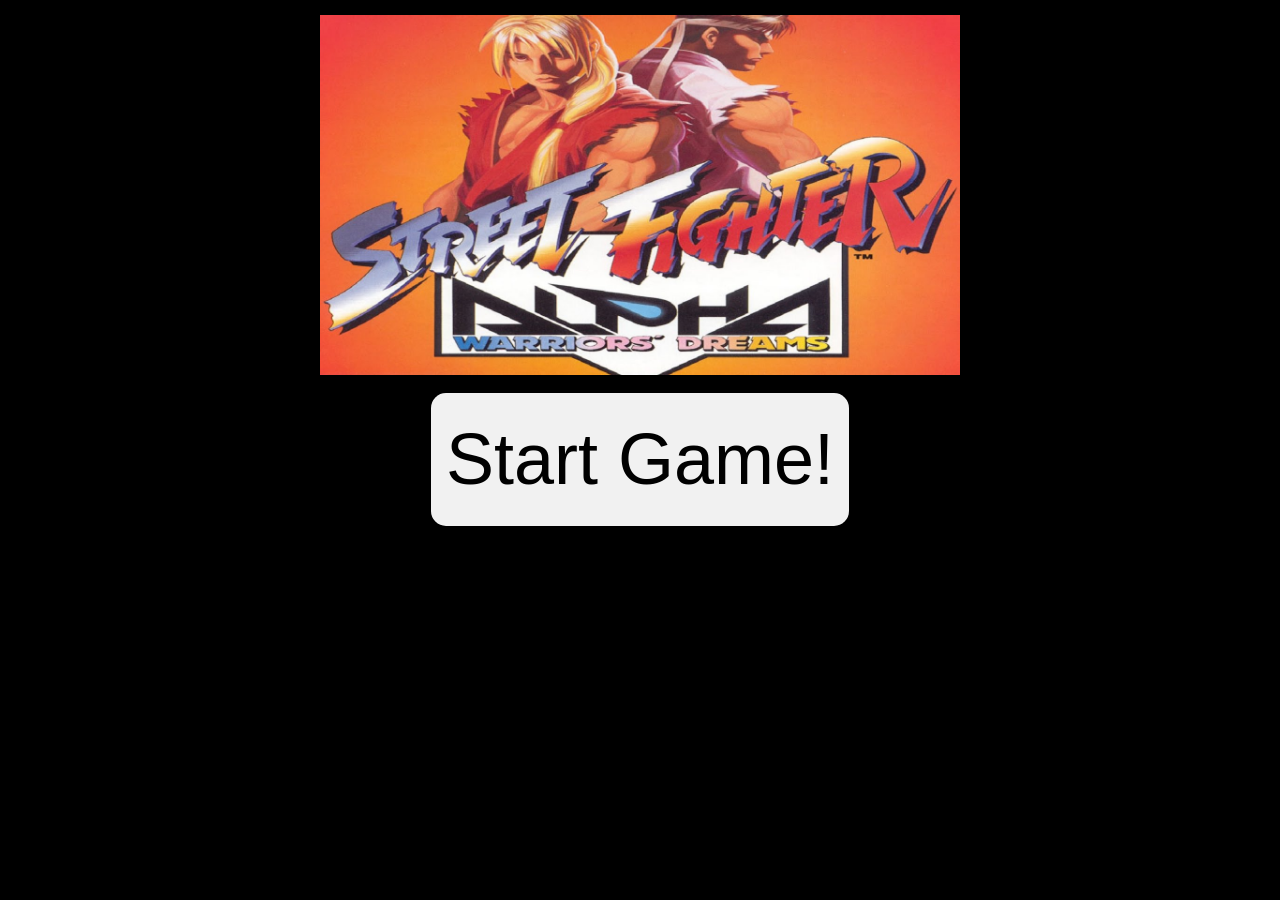
==== default.htm @ 881dcfd1 "oyun dosyaları ıslendı" ====
<!DOCTYPE html>
<html lang="en-us">
<head>
    <meta charset="utf-8">
    <title>Street Fighter Alpha - Web</title>
    <link rel="StyleSheet" type="text/css" href="css/sfa.css" />
</head>
<body>
    <div id="pnlStage" class="stage" style="width:768px;">
        <script type="text/javascript">
            function OnStageImagesLoaded() {}
        </script>
        <div id="pnlDebugModal" class="debug-modal" style="display: none">
            <div class="modal-header">
                <span class="title">Street Fighter Alpha</span>
                <span class="close">
						<button class="close-button" id="cmdCloseDebugModal">Close</button>
					</span>
            </div>
            <div class="modal-body">
                <div>
                    <div class="tab-menu">
                        <span class="subtitle tab selected"><button id="cmdMain">Main</button></span>
                        <span class="subtitle tab"><button id="cmdQuickMatch">Quick Match</button></span>
                        <span class="subtitle tab"><button id="cmdProjectileEditor">Projectile Editor</button></span>
                        <span class="subtitle tab"><button id="cmdOther">Other</button></span>
                    </div>
                    <div class="debug-main-container" id="pnlMainContainer" style="">
                        <div>
                            <label for="chkDamage"><input id="chkDamage" type="checkbox" /> Disable all damage</label>
                            <div>
                                <div id="pnlJoystick" style="display: none">
                                    <h3>Joystick:</h3>
                                    <label for="chkUserController"><input type="checkbox" id="chkUserController" /> Use joystick</label>
                                    <div><em>Click on a control then press a button on the joypad to change it (ESC to cancel)</em></div>
                                    <div>
                                        <ul class="joypad-mappings">
                                            <li id="liJoyPadCoin">[<span id="spnJoyPadCoin">?</span>] - Insert coin <button>cancel</button></li>
                                            <li id="liJoyPadStart">[<span id="spnJoyPadStart">?</span>] - Start <button>cancel</button></li>
                                            <li id="liJoyPadHP">[<span id="spnJoyPadHP">?</span>] - Hard punch <button>cancel</button></li>
                                            <li id="liJoyPadMP">[<span id="spnJoyPadMP">?</span>] - Medium punch <button>cancel</button></li>
                                            <li id="liJoyPadLP">[<span id="spnJoyPadLP">?</span>] - Light punch <button>cancel</button></li>
                                            <li id="liJoyPadHK">[<span id="spnJoyPadHK">?</span>] - Hard kick <button>cancel</button></li>
                                            <li id="liJoyPadMK">[<span id="spnJoyPadMK">?</span>] - Medium kick <button>cancel</button></li>
                                            <li id="liJoyPadLK">[<span id="spnJoyPadLK">?</span>] - Light kick <button>cancel</button></li>
                                            <li id="liJoyPadL">[<span id="spnJoyPadL">?</span>] - Left <button>cancel</button></li>
                                            <li id="liJoyPadR">[<span id="spnJoyPadR">?</span>] - Right <button>cancel</button></li>
                                            <li id="liJoyPadU">[<span id="spnJoyPadU">?</span>] - Jump <button>cancel</button></li>
                                            <li id="liJoyPadD">[<span id="spnJoyPadD">?</span>] - Crouch <button>cancel</button></li>
                                        </ul>
                                    </div>
                                </div>
                                <h3 class="error" id="pnlNoJoystick">
                                    <strong>Joystick not detected <small><em>(try pressing a button first)</em></small></strong>
                                </h3>
                                <div id="pnlKeyboardKeys">
                                    <h3>Keyboard keys:</h3>
                                    <ul>
                                        <li>[O] - pause (press repeatedly to advance 1 frame)</li>
                                        <li>[P] - resume</li>
                                        <li>[CTRL] - Insert coin</li>
                                        <li>[ENTER] - Start</li>
                                        <li>[A] - Hard punch</li>
                                        <li>[S] - Medium punch</li>
                                        <li>[D] - Light punch</li>
                                        <li>[Z] - Hard kick</li>
                                        <li>[X] - Medium kick</li>
                                        <li>[C] - Light kick</li>
                                        <li>[← → ↑ ↓] - Move, Jump, Crouch</li>
                                    </ul>
                                </div>
                            </div>
                        </div>
                    </div>
                    <div class="debug-qm-container" id="pnlQuickMenuContainer" style="display: none">
                        <div class="debug-qm-stage-selector-container">
                            <div class="debug-qm-stage-selector">
                                <span>STAGE</span>
                            </div>
                        </div>
                        <div class="debug-qm-teams-container">
                            <div class="debug-qm-team">
                                <span>TEAM 1 (Your team)</span>
                                <div class="player-selectors-container" id="pnlTeam1PlayerSelectors"></div>
                                <div class="debug-qm-team-controls">
                                    <button id="cmdAddPlayerSelectorTeam1">Add Another</button>
                                    <button id="cmdRemovePlayerSelectorTeam1">Remove</button>
                                </div>
                            </div>
                            <div class="debug-qm-team">
                                <span>TEAM 2</span>
                                <div class="player-selectors-container" id="pnlTeam2PlayerSelectors"></div>
                                <div class="debug-qm-team-controls">
                                    <button id="cmdAddPlayerSelectorTeam2">Add Another</button>
                                    <button id="cmdRemovePlayerSelectorTeam2">Remove</button>
                                </div>
                            </div>
                        </div>
                        <div class="debug-qm-details">
                            <div>Match will be...</div>
                            <span class="team-desc" id="team1Desc"></span>
                            <span>vs.</span>
                            <span class="team-desc" id="team2Desc"></span>
                            <span class="stage-desc" id="stageDesc"></span>
                            <div class="debug-qm-controls">
                                <button id="cmdStartQuickMatch">Start Quick Match!</button>
                                <button id="cmdStartPracticeMatch">Practice (no AI)</button>
                            </div>
                        </div>
                    </div>
                    <div class="debug-pe-container" id="pnlPEContainer" style="display: none">
                        <button id="cmdLoadProjectiles">Load projectiles (player 1)</button>
                        <!--suppress HtmlFormInputWithoutLabel -->
                        <select class="item-row" id="ddlProjectiles"></select>
                        <div id="pnlProjectileData">
                            <div class="item-row">
                                <div class="label">Name:</div>
                                <div class="input"><span id="txtProjectileName">???</span></div>
                            </div>
                            <div class="item-row">
                                <div class="label">Juggle:</div>
                                <div class="input">
                                    <!--suppress HtmlFormInputWithoutLabel -->
                                    <input type="checkbox" id="chkCanJuggle"/>
                                </div>
                            </div>
                            <div class="item-row">
                                <div class="label">Max hits:</div>
                                <div class="input">
                                    <!--suppress HtmlFormInputWithoutLabel -->
                                    <input id="txtProjectileMaxHits"/>
                                </div>
                            </div>
                            <div class="item-row">
                                <div class="label">Delay:</div>
                                <div class="input">
                                    <!--suppress HtmlFormInputWithoutLabel -->
                                    <input id="txtProjectileHitDelay" />
                                </div>
                            </div>
                            <div class="item-row">
                                <div class="label">Flags:</div>
                                <div class="input-multi">
                                    <!--suppress HtmlFormInputWithoutLabel -->
                                    <input type="hidden" id="txtProjectileComboFlags" />
                                    <div class="projectile-flags">
                                        <label><input type="checkbox" id="chkProjectileFlag2" />2: BLUE_FIRE_ON_FIRST_HIT</label>
                                        <label><input type="checkbox" id="chkProjectileFlag4" />4: RED_FIRE_ON_MAX_HIT</label>
                                        <label><input type="checkbox" id="chkProjectileFlag8" />8: RED_FIRE_SOUND_ON_MAX_HIT</label>
                                        <label><input type="checkbox" id="chkProjectileFlag16" />16: SHORT_DELAY_ON_FIRST_HIT</label>
                                        <label><input type="checkbox" id="chkProjectileFlag32" />32: KNOCKDOWN_ON_MAX_HIT</label>
                                    </div>
                                </div>
                            </div>
                            <div class="item-row">
                                <div class="label">Vx:</div>
                                <div class="input">
                                    <!--suppress HtmlFormInputWithoutLabel -->
                                    <input id="txtProjectileXSpeed" />
                                </div>
                            </div>
                            <div class="item-row">
                                <div class="label">Vy:</div>
                                <div class="input">
                                    <!--suppress HtmlFormInputWithoutLabel -->
                                    <input id="txtProjectileYSpeed" />
                                </div>
                            </div>
                            <div class="item-row">
                                <div class="label">&nbsp;</div>
                                <div class="input">
                                    <button id="cmdSaveProjectileData">Save</button>
                                    <span class="error">FYI: Settings are reset after each match!</span>
                                </div>
                            </div>
                        </div>
                    </div>
                    <div class="debug-other-container" id="pnlOtherContainer" style="display: none">
                        <button class="reset-game" id="cmdResetGame">Reset Game</button>
                    </div>
                </div>
            </div>
        </div>
        <div id="pnlDimBackground" class="dimBackground" style="display:none">&nbsp;</div>
        <div id="pnlLoadingProgress" class="loadingBackground" style="display:none"></div>
        <img onload="OnStageImagesLoaded()" id="bg0" style="left:0px" />
        <img onload="OnStageImagesLoaded()" id="bg1" style="left:0px" />
        <!--<div class="time"></div>-->
        <!--<div class="overlay"></div>-->
        <div id="pnlTeam1" class="team team1" style="display:none">
            <div id="pnlHealthbarTeam1" class="health-bar"></div>
            <div id="portriatTeam1" class="portriat"></div>
            <div id="nameTeam1" class="name"></div>
        </div>
        <div id="pnlEnergyBarTeam1Container" class="team1-energy-bar-container">
            <div id="pnlEnergyBarTeam1" class="energy-bar"></div>
        </div>
        <div id="pnlTeam2" class="team team2" style="display:none">
            <div id="pnlHealthbarTeam2" class="health-bar"></div>
            <div id="portriatTeam2" class="portriat"></div>
            <div id="nameTeam2" class="name"></div>
        </div>
        <div id="pnlEnergyBarTeam2Container" class="team2-energy-bar-container">
            <div id="pnlEnergyBarTeam2" class="energy-bar"></div>
        </div>
        <div id="pnlText" class="Text"></div>
        <div id="pnlTeam1ComboText" class="Text"></div>
        <div id="pnlTeam1NbHitsText" class="Text"></div>
        <div id="pnlTeam2ComboText" class="Text"></div>
        <div id="pnlTeam2NbHitsText" class="Text"></div>
        <div class="Announce">
            <span style="display:none;" id="pnlFight" class="Fight">&nbsp;</span>
            <br />
            <span style="display:none;" id="pnlRoundNumber" class="RoundNumber">&nbsp;</span>
            <br />
            <span style="display:none;" id="pnlRound" class="Round">&nbsp;</span>
            <br />
            <span style="display:none;" id="pnlPerfect" class="Perfect">&nbsp;</span>
            <br />
            <span style="display:none;" id="pnlKO" class="KO">&nbsp;</span>
        </div>
        <div class="superComboFinish" id="pnlSuperComboFinish" style="display:none;">&nbsp;</div>
        <div class="show-debug-modal">
            <button onclick="__debugModal.open()">Help & Settings</button>
        </div>
    </div>
    <div id="pnlStatus">
        <br /><span class="frame-rate">Game speed: <span id="spnSpeed">?</span>/100</span>
        <br />
        <br /><u class="game-speed">Press:</u>
        <br /><span class="step-frame">[8] increase game speed</span>
        <br /><span class="step-frame">[9] decrease game speed</span>
        <br /><span class="step-frame">[0] reset game speed</span>
        <br /><span id="spnStepFrame" class="step-frame">[O] for next frame</span>
        <br /><span id="spnResume" class="resume">[P] to resume</span>
        <br />
    </div>
    <div>
        <br /><span id="spnMsg"></span>
        <br /><span id="spnState" class="state running">State: <span>Running</span></span>
    </div>
    <div class="loading">Graphics loading (<span id="pnlLoading" class="loading">done</span>)</div>
    <div class="loading">Audio loading (<span id="pnlAudio" class="loading">done</span>)</div>
    <div id="pnlTeam1Keys" class="team1Keys"></div>
    <div id="pnlTeam2Keys" class="team2Keys"></div>
    <!--
    <div id="pnlAnimationDebug" class="animation-debug">
        <input type="button" onclick="debug_.p1ReverseFrame();" value="<<"/>
        <input type="button" onclick="debug_.p1StepFrame();" value=">>"/>
        <br />#: <span id="spnIndex"></span>
        <br />X: <input id="txtX" />
        <br />Y: <input id="txtY" />
        <br />S: <input id="txtShadow" />
        <br />Sx:<input id="txtShadowOffsetX" />
        <br />Sy:<input id="txtShadowOffsetY" />
        <input type="button" onclick="debug_.setFrameData()" value="Set"/>
    </div>
    -->
    <div class="start-game-container">
        <a title="Start game!" href="javascript:;" onclick="startUpGame()"><img src="images/misc/misc/splash.jpg" /></a>
        <br />
        <button onclick="startUpGame()">Start Game!</button>
    </div>
    <script type="text/javascript">
        var __debugMode = false;
        var __noDamage = false;
        var __noFallDamage = false;

        /*
        if(!__debugMode)
        {
            window.document.getElementById("pnlAnimationDebug").style.display = "none";
            window.document.getElementById("pnlStatus").style.display = "";
            window.document.getElementById("cmdGo").style.display = "none";
        }
        else
        {
            window.document.getElementById("pnlAnimationDebug").style.display = "";
            window.document.getElementById("pnlStatus").style.display = "";
            window.document.getElementById("cmdGo").style.display = "";
        }
        */
    </script>
    <script type="text/javascript" src="script/joypad.min.js"></script>
    <script type="text/javascript" src="script/browserDetect.js"></script>
    <script type="text/javascript" src="script/values.js"></script>
    <script type="text/javascript" src="script/flags.js"></script>
    <script type="text/javascript" src="script/user.js"></script>
    <script type="text/javascript" src="script/vcr.js"></script>
    <script type="text/javascript" src="script/fonts.js"></script>
    <script type="text/javascript" src="script/stuff-loader.js"></script>
    <script type="text/javascript" src="script/base64-binary.js"></script>
    <script type="text/javascript" src="script/webAudioManager.js"></script>
    <script type="text/javascript" src="script/soundmanager.js"></script>
    <script type="text/javascript" src="script/fontsystem.js"></script>
    <script type="text/javascript" src="script/animation-trial.js"></script>
    <script type="text/javascript" src="script/insert-coin.js"></script>
    <script type="text/javascript" src="script/char-select.js"></script>
    <script type="text/javascript" src="script/game.js"></script>
    <script type="text/javascript" src="script/energy-bar.js"></script>
    <script type="text/javascript" src="script/health-bar.js"></script>
    <script type="text/javascript" src="script/hitsystem.js"></script>
    <script type="text/javascript" src="script/team.js"></script>
    <script type="text/javascript" src="script/stage.js"></script>
    <script type="text/javascript" src="script/announcer.js"></script>
    <script type="text/javascript" src="script/faceoff.js"></script>
    <script type="text/javascript" src="script/match.js"></script>
    <script type="text/javascript" src="script/circle.js"></script>
    <script type="text/javascript" src="script/cdHelper.js"></script>
    <script type="text/javascript" src="script/animation.js"></script>
    <script type="text/javascript" src="script/player-utils.js"></script>
    <script type="text/javascript" src="script/player.js"></script>
    <script type="text/javascript" src="script/player.sound.js"></script>
    <script type="text/javascript" src="script/player.combat.js"></script>
    <script type="text/javascript" src="script/player.animation.js"></script>
    <script type="text/javascript" src="script/player.input.js"></script>
    <script type="text/javascript" src="script/player.motion.js"></script>
    <script type="text/javascript" src="script/player.debug.js"></script>
    <script type="text/javascript" src="script/player-common.js"></script>
    <script type="text/javascript" src="script/player.ai.js"></script>
    <script type="text/javascript" src="script/generic-ai.js"></script>
    <script type="text/javascript" src="script/ai-proxy.js"></script>
    <script type="text/javascript" src="script/debug.js"></script>
    <script type="text/javascript" src="script/load-spritedata.js"></script>
    <script type="text/javascript" src="script/player-ryu.js"></script>
    <script type="text/javascript" src="script/ryu-ai.js"></script>
    <script type="text/javascript" src="script/player-ryu-spritedata.js"></script>
    <script type="text/javascript" src="script/player-ryu2-spritedata.js"></script>
    <script type="text/javascript" src="script/player-ken.js"></script>
    <script type="text/javascript" src="script/ken-ai.js"></script>
    <script type="text/javascript" src="script/player-ken-spritedata.js"></script>
    <script type="text/javascript" src="script/player-ken2-spritedata.js"></script>
    <script type="text/javascript" src="script/player-sagat.js"></script>
    <script type="text/javascript" src="script/player-sagat-spritedata.js"></script>
    <script type="text/javascript" src="script/player-sagat2-spritedata.js"></script>
    <script type="text/javascript" src="script/sagat-ai.js"></script>
    <script type="text/javascript" src="script/player-mbison.js"></script>
    <script type="text/javascript" src="script/mbison-ai.js"></script>
    <script type="text/javascript" src="script/player-mbison-spritedata.js"></script>
    <script type="text/javascript" src="script/player-mbison2-spritedata.js"></script>
    <script type="text/javascript" src="script/player-akuma.js"></script>
    <script type="text/javascript" src="script/akuma-ai.js"></script>
    <script type="text/javascript" src="script/player-akuma-spritedata.js"></script>
    <script type="text/javascript" src="script/player-akuma2-spritedata.js"></script>
    <script type="text/javascript" src="script/init.js"></script>
    <script type="text/javascript" src="script/debug-modal.js"></script>
    <!-- <script type="text/javascript" src="script/audio/guy-theme.ogg.js"></script>
    <script type="text/javascript" src="script/audio/ryu-theme.ogg.js"></script>
    <script type="text/javascript" src="script/audio/ken-theme.ogg.js"></script>
    <script type="text/javascript" src="script/audio/chunli-theme.ogg.js"></script>
    <script type="text/javascript" src="script/audio/mbison-theme.ogg.js"></script>
    <script type="text/javascript" src="script/audio/sagat-theme.ogg.js"></script>
    <script type="text/javascript" src="script/audio/sodom-theme.ogg.js"></script>
    <script type="text/javascript" src="script/audio/akuma-theme.ogg.js"></script> -->


    <audio id="myaudio">
    HTML5 audio not supported
    </audio>
</body>
</html>
---- css/sfa.css ----
﻿body {
    margin: 0;
    padding: 0;
    background: #000;
    color: #fff;
    font-family: arial;
    font-size: 12px;
    overflow: hidden;
}

div.stage {
    height: 576px;
    width: 1068px;
    top: 20px;
    overflow: hidden;
    position: absolute;
    display: inline-block;
}

body div.select {
    margin-left: 224px;
    height: 201px;
    width: 100%;
    background: url(../images/misc/misc/globe.png) no-repeat 0px 0px;
}

body div.char-select {
    margin-left: 256px;
    margin-top: 87px;
    height: 400px;
    width: 100%;
}

body div.next-foe-line1 {
    position: absolute;
    top: 250px;
    left: 280px;
}

body div.next-foe-line2 {
    position: absolute;
    top: 332px;
    left: 408px;
}

body div.question-mark-container {
    display: inline-block;
    width: 64px;
    height: 82px;
}

body div.question-mark {
    position: relative;
    display: inline-block;
    background: url(../images/misc/misc/char-sprites.png) no-repeat 0px 0px;
}

.capcom, .credits, .insert-coin, .press-start, .credits-text {
    position: absolute;
}

.capcom {
    background-image: url(../images/misc/font1/cap.png);
    width: 352px;
    height: 41px;
    bottom: 42px;
    left: 208px;
}

.press-start {
    background-image: url(../images/misc/font1/press-start.png);
    width: 320px;
    height: 21px;
    bottom: 144px;
    left: 224px;
    z-index: 999;
}

.insert-coin {
    background-image: url(../images/misc/font1/insert.png);
    width: 172px;
    height: 21px;
    bottom: 144px;
    left: 292px;
    z-index: 999;
}

.credits-text {
    background-image: url(../images/misc/font1/credits.png);
    width: 320px;
    height: 124px;
    bottom: 0px;
    left: 224px;
}

.credits {
}

.animation-debug {
    position: absolute;
    right: 20px;
    bottom: 50px;
}

.faceoff {
    text-align: center;
    position: absolute;
    height: 100%;
    width: 100%;
    overflow: hidden;
}

.team1-faceoff, .team2-faceoff {
    position: absolute;
    text-align: center;
    top: 82px;
    background-image: url(../images/misc/misc/head-sprites.png);
}

.faceoff-name {
    display: inline-block;
    position: relative;
    bottom: -310px;
    background-image: url(../images/misc/misc/char-select-sprites.png);
}

.vs {
    position: relative;
    width: 50px;
    height: 50px;
    display: inline-block;
    top: 285px;
    background-image: url(../images/misc/misc/head-sprites.png);
}

.team1-faceoff {
    left: 66px;
}

.team2-faceoff {
    right: 66px;
}

.player-rect {
    position: absolute;
    border: solid 1px #fff;
}

.superComboFinish {
    position: relative;
    width: 100%;
    height: 100%;
    background-image: url(../images/misc/misc/scf-sprites.png);
}

.game-speed {
    color: #fff;
}

.menu {
    position: absolute;
    bottom: 5px;
    left: 5px;
}

.player-select {
    position: absolute;
    left: 240px;
    top: 30px;
    z-index: 10;
}

.select-stance-p2, .select-stance-p1 {
    position: absolute;
    z-index: 2;
    bottom: 0px;
    background-image: url(../images/misc/misc/char-select-sprites.png)
}

.select-stance-p1 {
    left: 0px;
}

.select-stance-p2 {
    right: 0px;
}

.select-icon {
    position: absolute;
    z-index: 3;
    background-image: url(../images/misc/misc/char-sprites.png);
}

.select-portriat-p1 {
    position: absolute;
    top: 0px;
    left: 0px;
    z-index: 5;
    background-image: url(../images/misc/misc/head-sprites.png);
}

.select-portriat-p2 {
    position: absolute;
    top: 0px;
    right: 0px;
    z-index: 5;
    background-image: url(../images/misc/misc/head-sprites.png);
}

.select-random-p1, .select-random-p2 {
    position: absolute;
    bottom: 42px;
    z-index: 1;
    background-image: url(../images/misc/misc/char-sprites.png);
}

.select-random-p1 {
    left: 256px;
}

.select-random-p2 {
    right: 256px;
}

div.stance-container-p1, div.stance-container-p2 {
    position: absolute;
    z-index: 10;
    bottom: 24px;
    width: 200px;
}

div.stance-container-p1 {
    left: 32px;
}

div.stance-container-p2 {
    right: 32px;
}

.stance-name {
    position: absolute;
    z-index: 3;
    bottom: 0px;
    background-image: url(../images/misc/misc/char-select-sprites.png);
}

.stance-shadow {
    position: absolute;
    z-index: 1;
    background-image: url(../images/misc/misc/char-sprites.png);
}

div.dimBackground {
    height: 100%;
    width: 100%;
    overflow: hidden;
    position: absolute;
    display: inline-block;
    left: 0px;
    top: 0px;
    z-index: 16;
    background: #111;
    opacity: 0.5;
    filter: Alpha(Opacity=50);
}

div.loadingBackground {
    height: 100%;
    width: 100%;
    overflow: hidden;
    position: absolute;
    display: inline-block;
    left: 0px;
    top: 0px;
    z-index: 9999999;
    background: #111;
    text-align: center;
}

span.loading {
    background-color: #222;
    color: #aaaaff;
}

div.loading {
    margin-top: 10px;
}

span.done-loading {
    font-weight: normal;
    color: #006600;
}

div.stage .bg0 {
    position: absolute;
}

div.stage .bg1 {
    position: absolute;
}

div.stage .ken-bg0 {
    top: -20px;
}

div.stage .chunli-bg0 {
    top: 0px;
}

div.stage .mbison-bg0 {
    top: 0px;
}

div.shadow {
    position: absolute;
    bottom: 42px;
    z-index: 0; /*border:solid 1px #000;*/
}

div.shadow .shadow {
    position: absolute;
    bottom: 0px;
    background-image: url(../images/misc/misc/shadow-sprites.png);
}

div.player-dizzy {
    position: absolute;
    bottom: 0px;
    background-image: url(../images/misc/misc/misc-sprites.png);
    background-color: Transparent;
    z-index: 14;
}

div.player-fire {
    position: absolute;
    bottom: 0px;
    background-image: url(../images/misc/misc/blast-sprites.png);
    background-color: Transparent;
    z-index: 14;
}

div.player {
    position: absolute;
    bottom: 35px;
    z-index: 1; /*border:solid 1px #000;*/
}

div.player .player-sprite {
    position: relative;
    bottom: 0px;
}

div.basic-animation {
    position: absolute;
}

div.Announce {
    position: absolute;
    top: 143px;
    width: 100%;
    text-align: center;
    background: Transparent;
    z-index: 99999;
}

div.Announce span {
    display: inline-block;
    position: relative;
    width: 0px;
    background-image: url(../images/misc/misc/announcer-sprites.png);
}

/*div.loading{position:absolute;left:40%;top:40%;text-align:center;font-family:arial;font-size:300%;}*/
div.show-keys {
    z-index: 3000;
    padding: 3px 0;
    background: #222;
}

div.team2Keys div.show-keys, div.team1Keys div.show-keys {
    margin-top: 100px;
    border-bottom: solid 1px #000;
    padding: 3px 0;
    background: #222;
}

div.team1Keys, div.team2Keys {
    display: none;
    position: absolute;
    width: 280px;
    bottom: 200px;
}

div.team1Keys {
    color: #aaaaff;
    left: 0px;
}

div.team2Keys {
    color: #ff6666;
    right: 0px;
}

.state {
    margin: 3px 0;
}

.running span {
    background-color: #006600;
}

.paused span {
    background-color: #aaa;
    color: #000;
}

.state.paused span.audio-loading {
    background-color: #ff6666;
    color: #0000ff;
}

.frame-rate {
    background: #006600;
}


div.projectile {
    position: absolute;
    bottom: 35px;
    z-index: 16;
    background-position: 0 0;
    background-repeat: no-repeat;
}

div.circle-debug {
    position: absolute;
}

b.right {
    display: none;
    background-color: #ff0000;
}

b.left {
    display: none;
    background-color: #0000ff;
    color: #fff;
}

b.bDebug {
    background-color: #00ff00;
    height: 1px;
    width: 1px;
}

b.hit {
    background-color: #ff0000;
    color: #fff;
    z-index: 100;
}

b {
    position: absolute;
    display: inline-block;
    width: 10px;
    line-height: 15px;
    vertical-align: middle;
    color: #000;
    text-align: center;
    font-size: 8px;
    text-transform: uppercase;
}

div.team {
    position: absolute;
    top: 20px;
    z-index: 0;
}

div.team div {
    position: absolute;
}

div.team img {
    position: absolute;
}

div.team div.health-bar {
    top: 20px;
}

div.team div.health-bar .health-bar-item {
    background-image: url(../images/misc/misc/bars-sprites.png);
}

div.team div.health-bar .damage, div.team div.health-bar .life {
    top: 5px;
    height: 25px;
    background-repeat: repeat-x;
}

div.team div.health-bar .damage {
    background-image: url(../images/misc/misc/health-bar-damage.png);
}

div.team div.health-bar .life {
    background-image: url(../images/misc/misc/health-bar-life.png);
}

div.team .portriat {
    top: 23px;
    background-image: url(../images/misc/misc/char-sprites.png);
}

div.team .name {
    top: 108px;
    background-image: url(../images/misc/misc/char-sprites.png);
}

div.team1 {
    left: 0px;
}

div.team1 div.health-bar {
    left: 59px;
}

div.team1 div.health-bar .health-bar-item {
    left: 0px;
}

div.team1 div.health-bar .damage {
}

div.team1 div.health-bar .life {
    right: -292px;
}

div.team1 .name {
    left: 0px;
}

div.team1 .portriat {
    left: 0px;
}

div.team1 .portriat, .flipped {
    transform: rotateY(180deg);
    -moz-transform: rotateY(180deg);
    -webkit-transform: rotateY(180deg);
    -o-transform: scale(-1, 1);
    -ms-transform: rotateY(180deg);
    filter: progid:DXImageTransform.Microsoft.BasicImage(mirror=1);
}

div.team2 {
    right: 0px;
}

div.team2 div.health-bar {
    right: 59px;
}

div.team2 div.health-bar .health-bar-item {
    right: 0px;
}

div.team2 div.health-bar .damage {
}

div.team2 div.health-bar .life {
    left: -292px;
}

div.team2 .name {
    right: 0px;
}

div.team2 .portriat {
    right: 0px;
}

.dirt, .big-dirt, .front-hit-report, .rear-hit-report {
    position: absolute;
    z-index: 15;
    background-position: 0 0;
    outline: none;
    border: none;
}

.dirt {
    background-image: url(../images/misc/misc/dirt-sprites.png);
}

.big-dirt {
    background-image: url(../images/misc/misc/dirt-sprites.png);
}

.front-hit-report {
    background-image: url(../images/misc/misc/blast-sprites.png);
}

.rear-hit-report {
    background-image: url(../images/misc/misc/blast-sprites.png);
}

.team1-energy-bar-container, .team2-energy-bar-container {
    position: absolute;
    bottom: 5px;
    z-index: 99998;
}

.team1-energy-bar-container {
    left: 25px;
}

.team2-energy-bar-container {
    right: 25px;
}

div.energy-bar {
    width: 336px;
}

.energy-bar, .inner-energy-bar {
    z-index: 1000;
}

div.inner-energy-bar {
    bottom: 0px;
    width: 336px;
    height: 49px;
    background-image: url(../images/misc/misc/bars-sprites.png);
}

div.team1-energy-bar-container .level-0-energy, div.team1-energy-bar-container .level-1-energy, div.team1-energy-bar-container .level-2-energy {
    z-index: 1001;
    position: absolute;
    height: 16px;
    bottom: 23px;
    background-repeat: repeat-x;
}

div.team1-energy-bar-container div.energy-bar {
    right: -355px;
    bottom: -554px;
}

div.team1-energy-bar-container div.inner-energy-bar {
    right: 0px;
}

div.team1-energy-bar-container .level-0-energy {
    right: 4px;
    background-image: url(../images/misc/misc/energy-bar-lvl0.png);
}

div.team1-energy-bar-container .level-1-energy {
    right: 100px;
    background-image: url(../images/misc/misc/energy-bar-lvl1.png);
}

div.team1-energy-bar-container .level-2-energy {
    right: 196px;
    background-image: url(../images/misc/misc/energy-bar-lvl2.png);
}

div.team2-energy-bar-container .level-0-energy, div.team2-energy-bar-container .level-1-energy, div.team2-energy-bar-container .level-2-energy {
    z-index: 1001;
    position: absolute;
    height: 16px;
    bottom: 23px;
    background-repeat: repeat-x;
}

div.team2-energy-bar-container div.energy-bar {
    left: -355px;
    bottom: -554px;
}

div.team2-energy-bar-container div.inner-energy-bar {
    left: 0px;
}

div.team2-energy-bar-container .level-0-energy {
    left: 4px;
    background-image: url(../images/misc/misc/energy-bar-lvl0.png);
}

div.team2-energy-bar-container .level-1-energy {
    left: 100px;
    background-image: url(../images/misc/misc/energy-bar-lvl1.png);
}

div.team2-energy-bar-container .level-2-energy {
    left: 196px;
    background-image: url(../images/misc/misc/energy-bar-lvl2.png);
}

div div.Text {
    z-index: 15;
    position: absolute;
    background: Transparent;
    line-height: 50px;
}

div div.Text img {
    vertical-align: top;
    z-index: 5000;
    background: Transparent;
}

.hidden {
    background-color: Transparent;
}

.projectile-editor {
    float: left;
}

.projectile-editor .selected-projectile {
    float: left;
}

.projectile-editor .selected-projectile .item {
    float: left;
    clear: both;
}

.projectile-editor .selected-projectile .item .label {
    float: left;
    width: 50px;
    text-align: right;
}

.projectile-editor .selected-projectile .item .input {
    float: left;
    margin-left: 10px;
}

.button {
    width: 100px;
    margin: 5px;
}

.start-game-container {
    position: absolute;
    top: 0;
    bottom: 0;
    left: 0;
    right: 0;
    background-color: #000;
    text-align: center;
}

.start-game-container img {
    width: 50%;
    margin: 15px 0;
}

html .start-game-container button {
    position: relative;
    font-size: 600%;
    background-color: #f1f1f1;
    border-radius: 15px;
    border: none;
    padding: 15px;
	color: #000;
}

.debug-modal {
	color: #000;
	z-index: 9999999999;
	position: absolute;
	top: 10px;
	left: 50px;
	bottom: 50px;
	right: 50px;
	background-color: #fff;
	border-radius: 5px;
	box-shadow: #aaa 0 0 10px 5px;
    overflow: auto;
}

.subtitle {
	font-size: 125%;
	font-weight: 600;
}
.modal-header, .modal-body {
	display: flex;
	padding: 10px;
}
.modal-header {
}
.modal-header span.title {
	font-weight: bold;
	flex-grow: 1;
	font-size: 200%;
}
.modal-body {
	flex-direction: column;
}
.debug-main-container {
}
.debug-qm-container, .debug-main-container, .debug-pe-container, .debug-other-container {
	padding: 10px 50px;
}
.debug-qm-teams-container {
	display: flex;
	justify-content: space-between;
	flex-direction: row;
	margin-bottom: 20px;
}
.debug-qm-team {
	width: 40%;
}
.debug-qm-stage-selector-container {
	display: flex;
	flex-direction: column;
}
.debug-qm-stage-selector {
	width: 100%;
	margin-bottom: 15px;
}
.debug-qm-team,.debug-qm-stage-selector {
	display: flex;
	flex-direction: column;
}
select.player-selector {
	width: 100%;
}
.debug-qm-team-controls {
	display: flex;
}
.debug-qm-team-controls > button {
	width: 100%;
}

.debug-qm-details {
	padding: 10px;
	background-color: #aaddff;
}

.debug-qm-controls {
	margin-top: 5px;
}

.player-selectors-container {
	margin-bottom: 5px;
}

.team-desc {
	font-weight: 600;
}

.stage-desc {
	font-weight: 600;
}

select {
	padding: 5px;
}

.tab-menu {
	display: flex;
	background-color: #eee;
	border-bottom: solid 1px #000;
}

.tab {
	border: none;
}

.tab.selected {
	font-weight: 600;
	border-bottom: 2px solid #000;
}

button {
	color: #fff;
	background-color: #337ab7;
	display: inline-block;
	margin-bottom: 0;
	font-weight: 400;
	text-align: center;
	vertical-align: middle;
	cursor: pointer;
	background-image: none;
	border: 1px solid #2e6da4;
	padding: 6px 12px;
	line-height: 1.42857143;
	border-radius: 4px;
}

.tab.selected button {
	color: #000;
}

.tab button {
	color: #999;
	background-color: transparent;
	border: none;
	outline: none;
}
button.close-button {
	background-color: #d9534f;
	border-color: #d43f3a;
}
.error {
	color: #d9534f;
}
.success {
	color: #5cb85c;
}
.show-debug-modal {
	position: fixed;
	top: 601px;
}
.show-debug-modal button {
	font-size: 2rem;
}
.item-row {
	display: flex;
	flex-direction: row;
	align-items: center;
	padding: 3px 10px;
}
.item-row .label {
	width: 75px;
	text-align: right;
}
.item-row .input {
	margin-left: 5px;
	text-align: right;
}
.item-row .input-multi {
	margin-left: 5px;
}
.projectile-flags {
	display: flex;
	flex-direction: column;
}
.grayed-out {
	color: #bbb;
}
.joypad-mappings li.selected {
    font-weight: 600;
    color: #00c;
}
.joypad-mappings li.conflict {
    font-weight: 600;
    color: #a00;
}
.joypad-mappings li button {
    background-color: #aaa;
    padding: 2px;
    border: 0;
    outline: 0;
    margin-left: 5px;
    visibility: hidden;
}
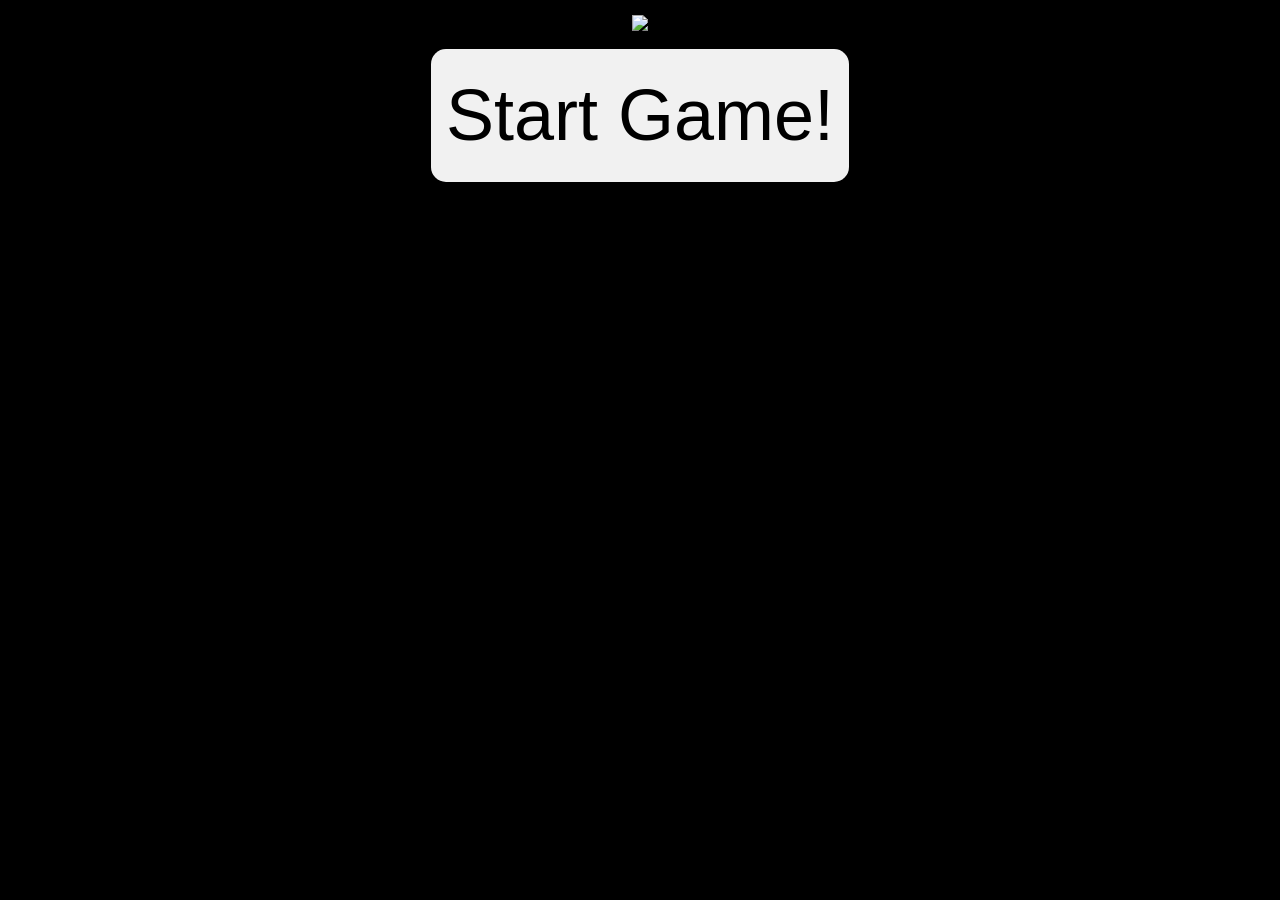
==== commit 6664762b: "tamamen güncellendi" ====
--- a/default.htm
+++ b/default.htm
@@ -2,10 +2,158 @@
 <html lang="en-us">
 <head>
     <meta charset="utf-8">
+    <meta name="viewport" content="width=device-width, initial-scale=1.0, maximum-scale=1.0, user-scalable=no">
     <title>Street Fighter Alpha - Web</title>
     <link rel="StyleSheet" type="text/css" href="css/sfa.css" />
+    <style>
+        html, body {
+            margin: 0;
+            padding: 0;
+            background: #1b1712;
+            overflow: hidden;
+            height: 100%;
+        }
+
+        body {
+            display: flex;
+            flex-direction: column;
+            height: 100vh;
+            height: 100dvh;
+        }
+
+        .kw-topbar {
+            flex: 0 0 auto;
+            font-family: 'IBM Plex Mono', 'Courier New', monospace;
+            font-size: 0.75rem;
+            color: #cdbfa8;
+            background: #262119;
+            border-bottom: 1px solid #3a3327;
+            padding: 10px clamp(14px, 4vw, 32px);
+            display: flex;
+            align-items: center;
+            justify-content: space-between;
+        }
+
+        .kw-topbar a {
+            color: #8fb3a0;
+            text-decoration: none;
+        }
+
+        .kw-topbar a:hover {
+            text-decoration: underline;
+        }
+
+        .stage-viewport {
+            flex: 1 1 auto;
+            min-height: 0;
+            display: flex;
+            align-items: center;
+            justify-content: center;
+            overflow: hidden;
+            position: relative;
+        }
+
+        #stageScaleWrapper {
+            position: relative;
+            overflow: hidden;
+        }
+
+        /* On-screen touch controls: hidden by default, shown on small / touch screens */
+        .touch-controls {
+            display: none;
+        }
+
+        @media (max-width: 900px), (pointer: coarse) {
+            .touch-controls {
+                display: flex;
+                flex: 0 0 auto;
+                justify-content: space-between;
+                align-items: flex-end;
+                gap: 10px;
+                padding: 10px 14px calc(10px + env(safe-area-inset-bottom));
+                background: linear-gradient(to top, rgba(20, 17, 12, 0.98), rgba(20, 17, 12, 0.9));
+                border-top: 1px solid #3a3327;
+                z-index: 10;
+                touch-action: none;
+                -webkit-user-select: none;
+                user-select: none;
+            }
+        }
+
+        .tc-btn {
+            font-family: 'IBM Plex Mono', 'Courier New', monospace;
+            font-weight: 600;
+            font-size: 0.8rem;
+            color: #f2ece1;
+            background: rgba(255, 255, 255, 0.08);
+            border: 1px solid rgba(255, 255, 255, 0.25);
+            border-radius: 10px;
+            width: 52px;
+            height: 52px;
+            display: flex;
+            align-items: center;
+            justify-content: center;
+            -webkit-tap-highlight-color: transparent;
+        }
+
+        .tc-btn.active,
+        .tc-btn:active {
+            background: #3f5d50;
+            border-color: #3f5d50;
+        }
+
+        .tc-dpad {
+            display: flex;
+            flex-direction: column;
+            align-items: center;
+            gap: 6px;
+        }
+
+        .tc-dpad-row {
+            display: flex;
+            gap: 6px;
+        }
+
+        .tc-actions {
+            display: flex;
+            flex-direction: column;
+            gap: 6px;
+        }
+
+        .tc-row {
+            display: flex;
+            gap: 6px;
+        }
+
+        .tc-row .tc-btn {
+            width: 44px;
+            height: 44px;
+            font-size: 0.68rem;
+            border-radius: 50%;
+        }
+
+        .tc-system {
+            display: flex;
+            flex-direction: column;
+            gap: 6px;
+            margin-bottom: 4px;
+        }
+
+        .tc-system .tc-btn {
+            width: 60px;
+            height: 34px;
+            border-radius: 6px;
+            font-size: 0.62rem;
+        }
+    </style>
 </head>
 <body>
+    <div class="kw-topbar">
+        <span>STREET FIGHTER ALPHA</span>
+        <a href="index.html">← Siteye dön</a>
+    </div>
+    <div class="stage-viewport">
+    <div id="stageScaleWrapper">
     <div id="pnlStage" class="stage" style="width:768px;">
         <script type="text/javascript">
             function OnStageImagesLoaded() {}
@@ -224,6 +372,102 @@
             <button onclick="__debugModal.open()">Help & Settings</button>
         </div>
     </div>
+    </div><!-- /#stageScaleWrapper -->
+    </div><!-- /.stage-viewport -->
+
+    <div class="touch-controls" id="touchControls" aria-hidden="true">
+        <div class="tc-dpad">
+            <button type="button" class="tc-btn" data-key="38">▲</button>
+            <div class="tc-dpad-row">
+                <button type="button" class="tc-btn" data-key="37">◀</button>
+                <button type="button" class="tc-btn" data-key="40">▼</button>
+                <button type="button" class="tc-btn" data-key="39">▶</button>
+            </div>
+        </div>
+        <div class="tc-actions">
+            <div class="tc-row">
+                <button type="button" class="tc-btn" data-key="65">LP</button>
+                <button type="button" class="tc-btn" data-key="83">MP</button>
+                <button type="button" class="tc-btn" data-key="68">HP</button>
+            </div>
+            <div class="tc-row">
+                <button type="button" class="tc-btn" data-key="90">LK</button>
+                <button type="button" class="tc-btn" data-key="88">MK</button>
+                <button type="button" class="tc-btn" data-key="67">HK</button>
+            </div>
+        </div>
+        <div class="tc-system">
+            <button type="button" class="tc-btn" data-key="17">KREDİ</button>
+            <button type="button" class="tc-btn" data-key="13">BAŞLAT</button>
+        </div>
+    </div>
+
+    <script>
+        (function () {
+            /* ---- Sahneyi tam ekrana sığdırma (genişlik + yükseklik) ---- */
+            var BASE_W = 768, BASE_H = 576;
+            var wrapper = document.getElementById('stageScaleWrapper');
+            var stage = document.getElementById('pnlStage');
+            var viewport = document.querySelector('.stage-viewport');
+
+            function fitStage() {
+                if (!wrapper || !stage || !viewport) return;
+                var availW = viewport.clientWidth || window.innerWidth;
+                var availH = viewport.clientHeight || window.innerHeight;
+                var scale = Math.min(availW / BASE_W, availH / BASE_H);
+                stage.style.transform = 'scale(' + scale + ')';
+                stage.style.transformOrigin = 'top left';
+                wrapper.style.width = Math.floor(BASE_W * scale) + 'px';
+                wrapper.style.height = Math.floor(BASE_H * scale) + 'px';
+            }
+
+            window.addEventListener('resize', fitStage);
+            window.addEventListener('orientationchange', fitStage);
+            document.addEventListener('DOMContentLoaded', fitStage);
+            fitStage();
+            setTimeout(fitStage, 200);
+
+            /* ---- Dokunmatik kontroller: gerçek klavye olayları üretir ---- */
+            function sendKey(type, code) {
+                var evt;
+                try {
+                    evt = new KeyboardEvent(type, { bubbles: true, cancelable: true });
+                } catch (e) {
+                    evt = document.createEvent('Event');
+                    evt.initEvent(type, true, true);
+                }
+                try {
+                    Object.defineProperty(evt, 'keyCode', { get: function () { return code; } });
+                    Object.defineProperty(evt, 'which', { get: function () { return code; } });
+                } catch (e) {}
+                document.dispatchEvent(evt);
+            }
+
+            var buttons = document.querySelectorAll('.tc-btn');
+            for (var i = 0; i < buttons.length; i++) {
+                (function (btn) {
+                    var code = parseInt(btn.getAttribute('data-key'), 10);
+                    var press = function (e) {
+                        e.preventDefault();
+                        btn.classList.add('active');
+                        sendKey('keydown', code);
+                    };
+                    var release = function (e) {
+                        if (e) e.preventDefault();
+                        btn.classList.remove('active');
+                        sendKey('keyup', code);
+                    };
+                    btn.addEventListener('touchstart', press, { passive: false });
+                    btn.addEventListener('touchend', release, { passive: false });
+                    btn.addEventListener('touchcancel', release, { passive: false });
+                    btn.addEventListener('mousedown', press);
+                    btn.addEventListener('mouseup', release);
+                    btn.addEventListener('mouseleave', release);
+                })(buttons[i]);
+            }
+        })();
+    </script>
+
     <div id="pnlStatus">
         <br /><span class="frame-rate">Game speed: <span id="spnSpeed">?</span>/100</span>
         <br />
